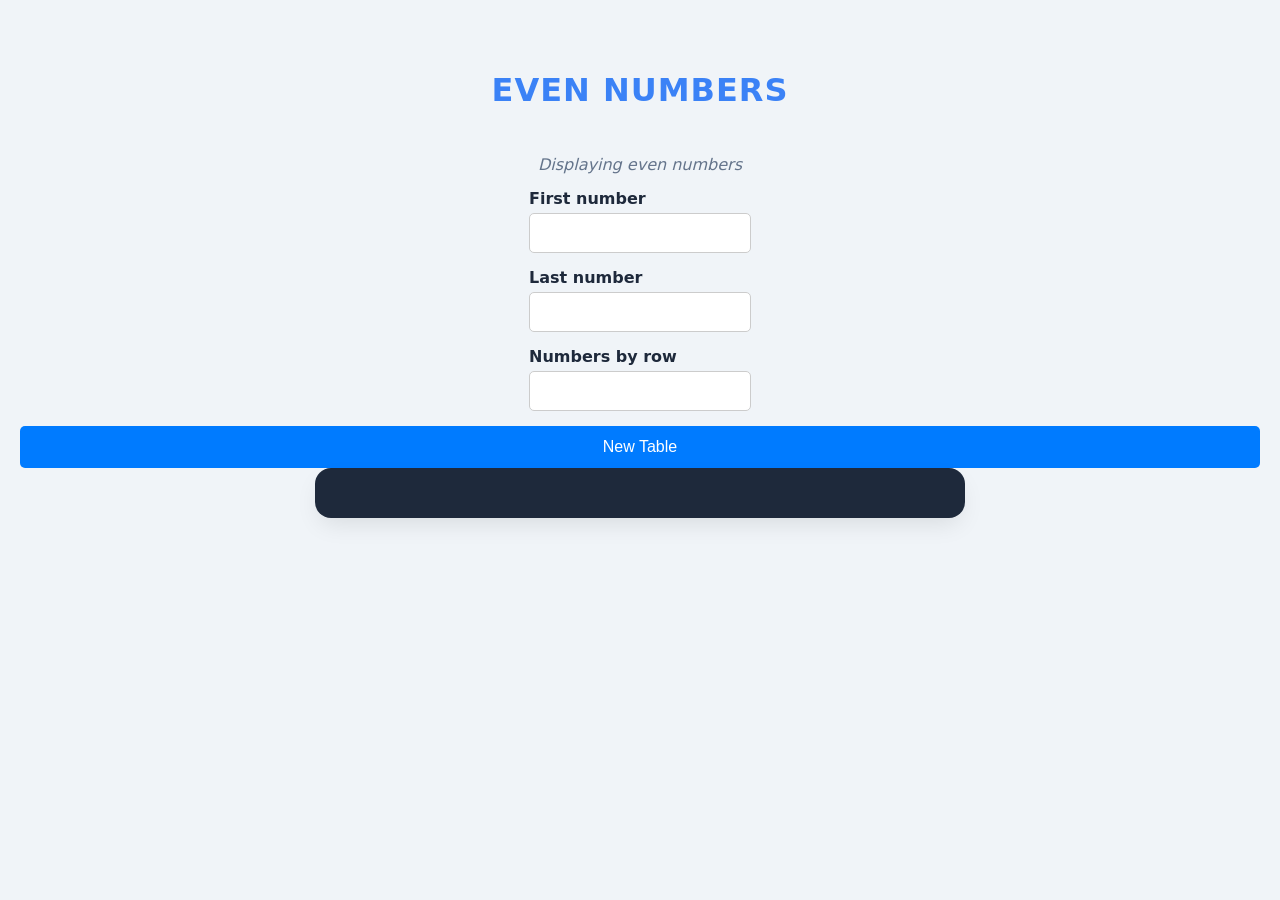
==== 00 NUMBERS/numbers.html @ e164558e "BiwgCommit" ====
<!DOCTYPE html>
<html lang="en">
<head>
    <meta charset="UTF-8">
    <title>First 50 Even Numbers</title>
    <link href="numbers.css" rel="stylesheet" type="text/css"/>
    
</head>
<body>

  
<h1>Even Numbers</h1>
    <p class="header-info">Displaying  even numbers </p>
        <div class="inputs">
            <label for="firstNumber">First number</label>
            <input type="number" id="firstNumber">
        </div>

        <div class="inputs">
            <label for="lastNumber">Last number</label>
            <input type="number" id="lastNumber">
        </div>

        <div class="inputs">
            <label for="perRow">Numbers by row</label>
            <input type="number" id="byRow">
        </div>
     <button id="btnNew"> New Table </button>

    <div class="table-container">

    </div>
    <script>

    </script>
    <script src="script4.js" type="text/javascript"></script>
</body>
</html>
---- 00 NUMBERS/numbers.css ----
/*By declaring variables within :root, you ensure that they are available to be used anywhere on your webpage.  
 to use them var()*/
 :root {
            --primary-bg: #f0f4f8;
            --accent-color: #3b82f6;
            --card-bg: #ffffff;
            --text-main: #1e293b;
        }

        body {
            font-family: 'Inter', system-ui, -apple-system, sans-serif;
            background-color: var(--primary-bg);
            color: var(--text-main);
            display: flex;
            flex-direction: column;
            align-items: center;
            padding: 50px 20px;
            margin: 0;
        }

        h1 {
            font-weight: 800;
            margin-bottom: 30px;
            text-transform: uppercase;
            letter-spacing: 1px;
            color: var(--accent-color);
        }
         h2{
            text-align: center;
            margin-bottom: 25px;
        }

        .inputs{
            margin-bottom: 15px;
        }
         label{
            display: block;
            margin-bottom: 5px;
            font-weight: bold;
        }

        input{
            width: 100%;
            padding: 10px;
            border: 1px solid #ccc;
            border-radius: 5px;
            font-size: 16px;
            box-sizing: border-box;
        }

        button{
            width: 100%;
            padding: 12px;
            background-color: #007BFF;
            color: white;
            border: none;
            border-radius: 5px;
            font-size: 16px;
            cursor: pointer;
            transition: 0.3s;
        }

        button:hover{
            background-color: #0056b3;
        }
        
        
        /* Container for the numbers using Table */
        .table-container {
            background: #1e293b;
            padding: 25px;
            border-radius: 16px;
            box-shadow: 0 10px 25px -5px rgba(0, 0, 0, 0.1);
            max-width: 600px;
            width: 100%;
        }

        table {
            width: 100%;
            border-collapse: separate;
            border-spacing: 10px;
        }

        td {
            background-color: #f0f4f8;
            border: 1px solid #e2e8f0;
            border-radius: 8px;
            padding: 15px;
            text-align: center;
            font-weight: 600;
            font-size: 1.1rem;
            width: 20%; /* Makes exactly 5 columns */
            transition: all 0.3s ease;
        }

        td:hover {
            background-color: var(--accent-color);
            color: white;
            transform: translateY(-3px);
            box-shadow: 0 4px 12px rgba(59, 130, 246, 0.3);
            cursor: default;
        }

        .header-info {
            margin-bottom: 15px;
            font-style: italic;
            color: #64748b;
        }
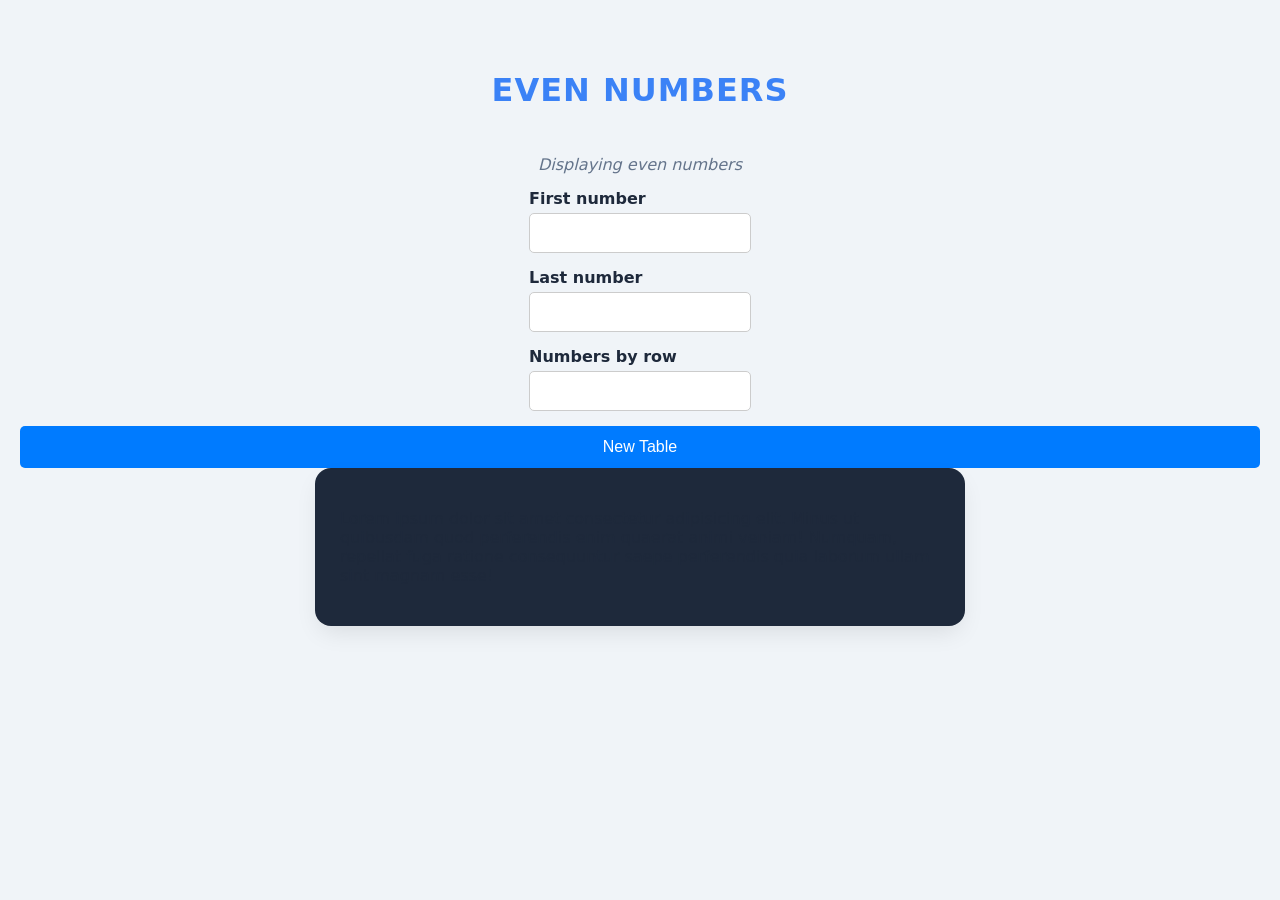
==== commit e54891c7: "TestCommit" ====
--- a/00 NUMBERS/numbers.html
+++ b/00 NUMBERS/numbers.html
@@ -29,6 +29,8 @@
 
     <div class="table-container">
 
+<p>Lorem ipsum dolor sit amet consectetur adipisicing elit. Minus ut quibusdam quod perferendis enim quaerat animi veniam! Numquam, repellat fuga ratione consequuntur saepe perferendis quia laborum ullam sint magnam esse!</p>
+
     </div>
     <script>
 
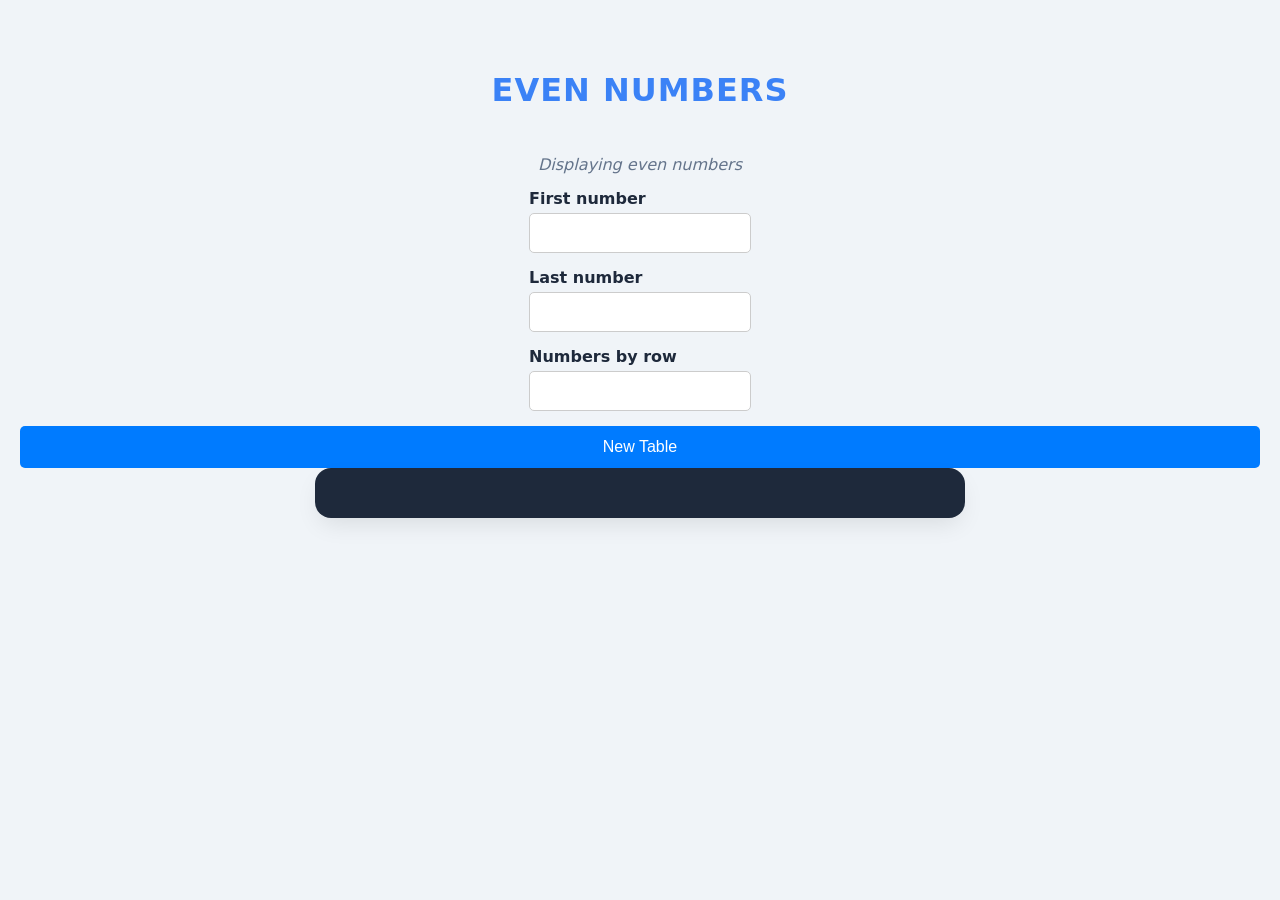
==== commit e8b66311: "Commit" ====
--- a/00 NUMBERS/numbers.html
+++ b/00 NUMBERS/numbers.html
@@ -29,8 +29,6 @@
 
     <div class="table-container">
 
-<p>Lorem ipsum dolor sit amet consectetur adipisicing elit. Minus ut quibusdam quod perferendis enim quaerat animi veniam! Numquam, repellat fuga ratione consequuntur saepe perferendis quia laborum ullam sint magnam esse!</p>
-
     </div>
     <script>
 
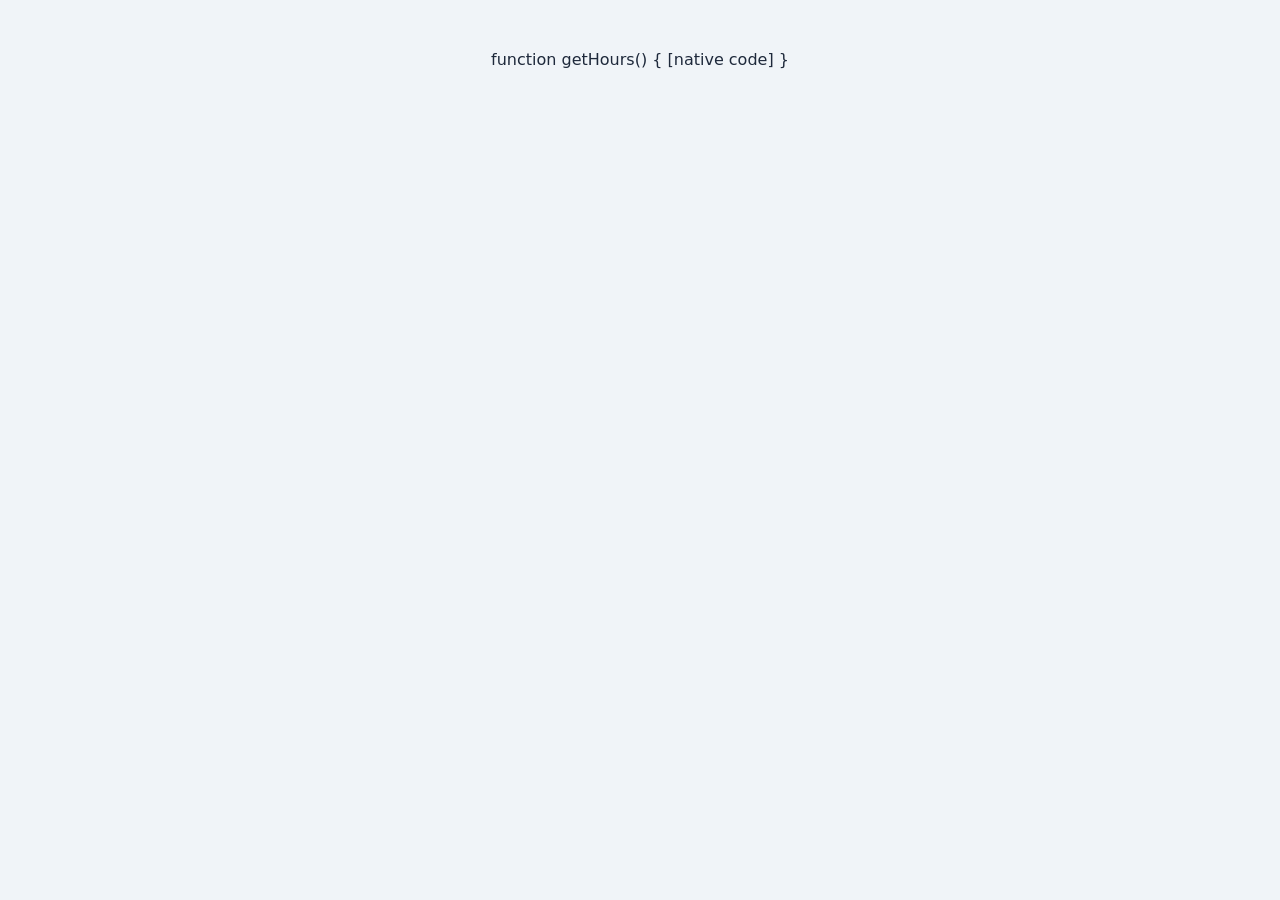
==== commit f96a1306: "Commit" ====
--- a/00 NUMBERS/numbers.html
+++ b/00 NUMBERS/numbers.html
@@ -31,7 +31,8 @@
 
     </div>
     <script>
-
+        let a = new Date();
+        document.body.innerHTML = a.getHours
     </script>
     <script src="script4.js" type="text/javascript"></script>
 </body>
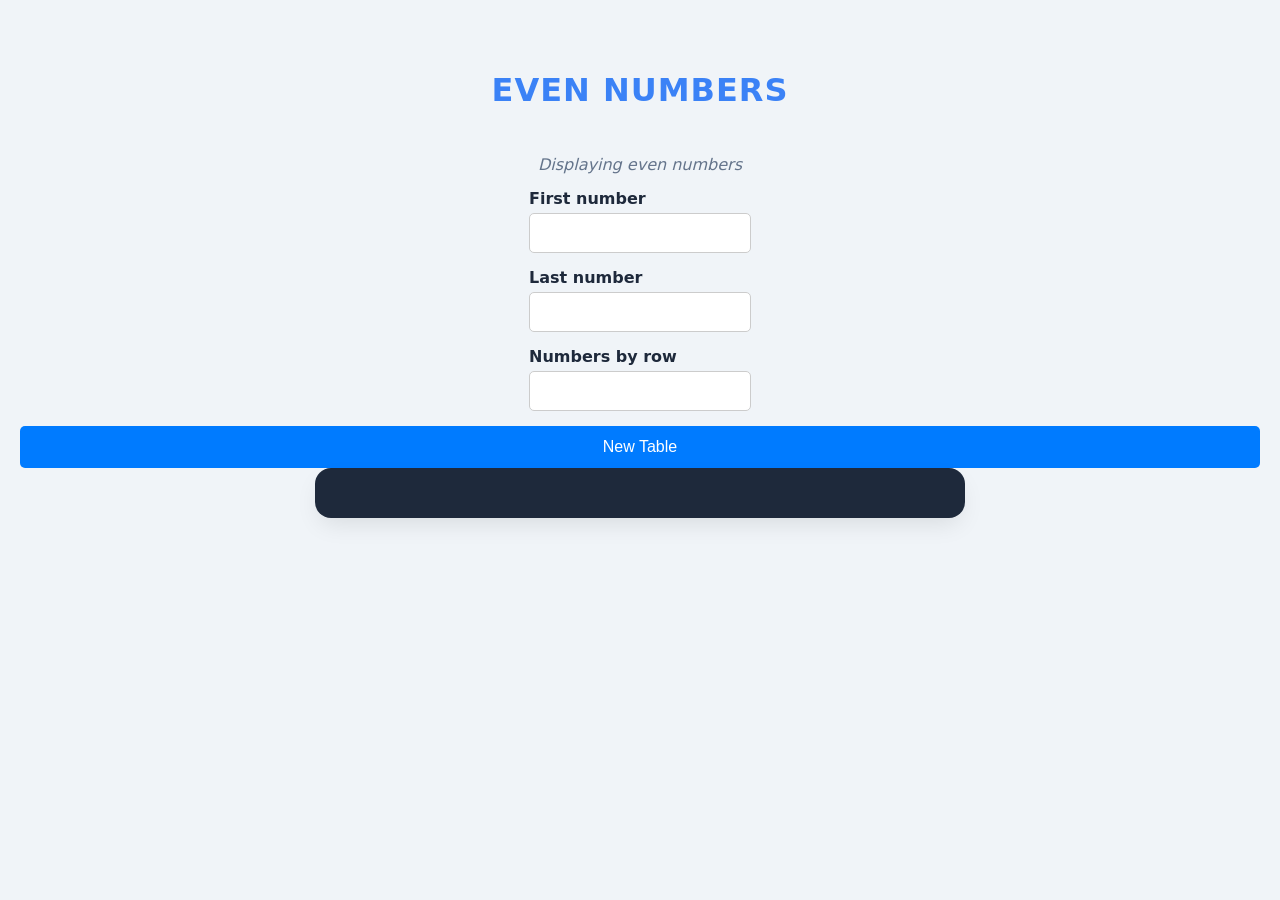
==== commit f008b843: "Commit" ====
--- a/00 NUMBERS/numbers.html
+++ b/00 NUMBERS/numbers.html
@@ -31,8 +31,8 @@
 
     </div>
     <script>
-        let a = new Date();
-        document.body.innerHTML = a.getHours
+        // let a = new Date();
+        // document.body.innerHTML = a.getHours
     </script>
     <script src="script4.js" type="text/javascript"></script>
 </body>
